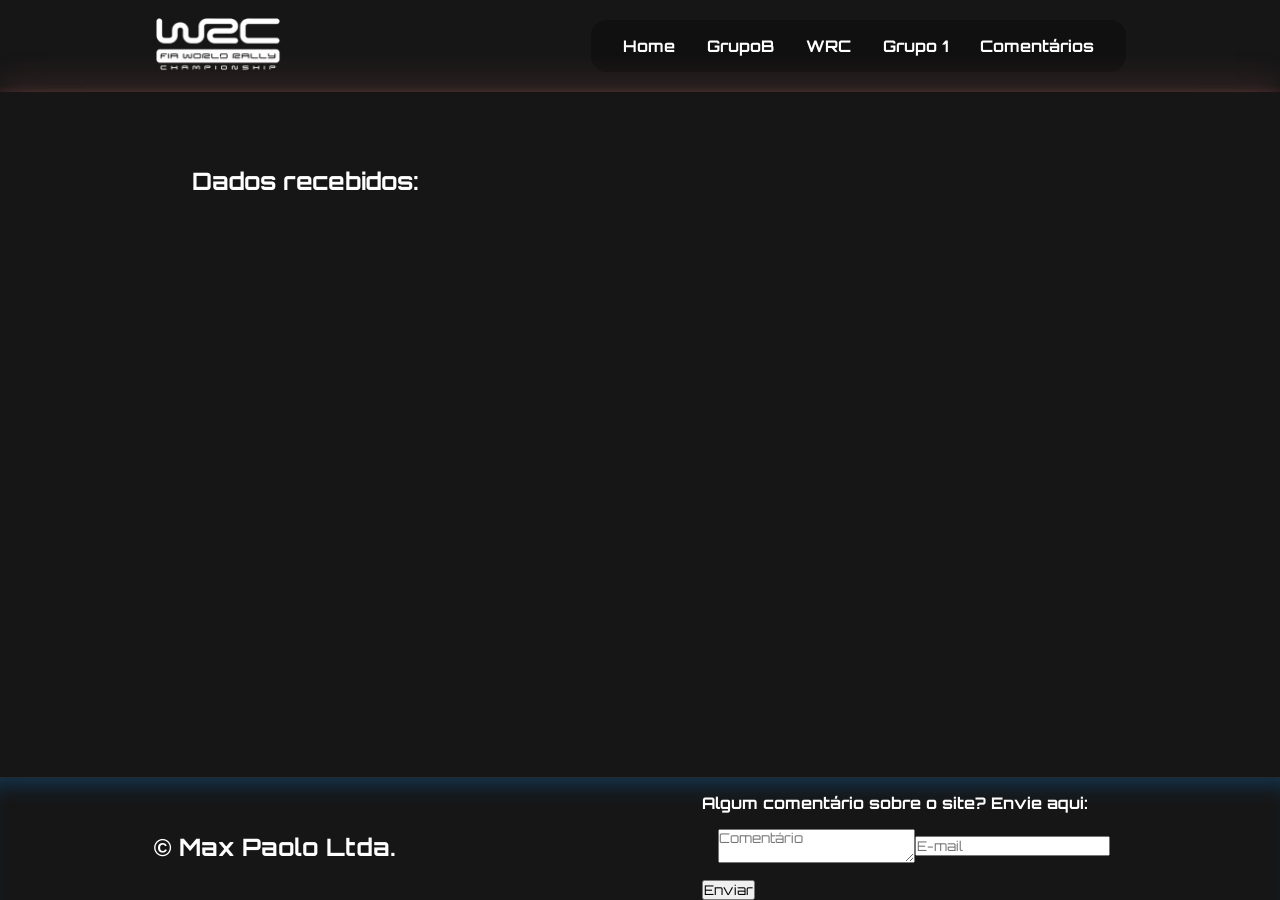
==== pages/comentarios.html @ 1db85d23 "fdth" ====
<!DOCTYPE html>
<html lang="pt-BR">

<head>
    <meta charset="UTF-8">
    <meta name="viewport" content="width=device-width, initial-scale=1.0">
    <title>Dados enviados</title>
    <link rel="stylesheet" href="../assets/css/style.css">
    <link rel="icon" type="image/x-icon" href="../assets/img/logo.png">
    <link rel="preconnect" href="https://fonts.googleapis.com">
    <link rel="preconnect" href="https://fonts.gstatic.com" crossorigin>
    <link href="https://fonts.googleapis.com/css2?family=Orbitron:wght@400..900&display=swap" rel="stylesheet">
</head>

<body>
    <header>
        <div class="nav">
            <a href="../index.html">
                <img src="../assets/img/logo2.png" alt="logo" class="logo">
            </a>
            <div class="navTab">
                <a href="../index.html">
                    <h4 class="textNav">Home</h4>
                </a>
                <a href="../pages/grupoB.html">
                    <h4 class="textNav">GrupoB</h4>
                </a>
                <a href="../pages/wrc.html">
                    <h4 class="textNav">WRC</h4>
                </a>
                <a href="../pages/rally1.html">
                    <h4 class="textNav">Grupo 1</h4>
                </a>
                <a href="../pages/comentarios.html">
                    <h4 class="textNav">Comentários</h4>
                </a>
            </div>
        </div>
    </header>
    <main>
        <section>
        <h2 class="comentarioText">Dados recebidos:</h2>
        <div id="lista-comentarios"></div>
        </section>
    </main>
    <footer>
        <h2>© Max Paolo Ltda.</h2>
        <div class="form1">
            <h4>Algum comentário sobre o site? Envie aqui:</h4>
            <div class="form">
                <textarea id="texto" type="text" placeholder="Comentário"></textarea>
                <input id="email" type="email" placeholder="E-mail">
            </div>
            <button type="button" onclick="enviar()">Enviar</button>
        </div>
    </footer>
    <script src="../assets/js/script.js"></script>
</body>

</html>
---- assets/css/style.css ----
* {
    margin: 0;
    padding: 0;
    box-sizing: border-box;
    font-family: "Orbitron", sans-serif;
}

:root {
    --font-color: #FFF;
    --main: #161616;
    --azul1: #2483ff;
}

html,
body {
    height: 100%;
    display: flex;
    flex-direction: column;
}

main {
    background-color: var(--main);
    flex: 1;
    font-family: Arial, Helvetica, sans-serif;
    padding-top: 3rem;
    box-shadow: rgba(255, 133, 133, 0.25) 0px 54px 55px, rgba(255, 133, 133, 0.12) 0px -12px 30px, rgba(255, 133, 133, 0.12) 0px 4px 6px, rgba(255, 133, 133, 0.17) 0px 12px 13px, rgba(255, 133, 133, 0.09) 0px -3px 5px;
}

main section .card {
    display: flex;
    flex-direction: row;
    align-items: center;
}

main section .tabela {
    border: 1px solid var(--font-color);
    color: var(--font-color);
    background-color: var(--main);
}

.logo {
    width: 8rem;
}

header {
    display: flex;
    background-color: var(--main);
}

header .nav {
    width: 100vw;
    display: flex;
    justify-content: space-around;
    align-items: center;
    margin-top: 1rem;
    margin-bottom: 1rem;
}

header .navTab {
    display: flex;
    background-color: rgba(10, 10, 10, 0.5);
    border-radius: 1rem;
    padding: 0 1rem 0 1rem;
}

header .navTab a {
    text-decoration: none;
    padding: 1rem;
}

header .navTab a:hover {
    background-color: rgba(10, 150, 250, 0.25);
    transform: scale(1.10);
    box-shadow: 0 4px 12px rgba(0, 0, 0, 0.2);
    border-radius: 1rem;
}

header .navTab a .textNav {
    color: var(--font-color);
}

section {
    padding: 2% 15% 2% 15%;
}

section .titulo {
    color: var(--font-color);
    text-align: center;
    font-weight: bold;
}

section h4 {
    color: var(--font-color);
}

section li {
    color: var(--font-color);
}

section .card1 {
    background-color: transparent;
    display: flex;
    justify-content: space-between;
    align-items: center;
    padding-bottom: 2.5rem;
    margin-top: 1rem;
}

section .card1 a {
    text-decoration: none;
    color: black;
    background-color: var(--font-color);
    border-radius: 0.5rem;
    width: 25%;
    text-align: center;
    padding: 0.75rem;
    border: 3px solid var(--azul1);
    cursor: pointer;
    transition: all 0.3s ease;
}

section .card1 a:hover {
    background-color: #2980b9;
    transform: scale(1.10);
    box-shadow: 0 4px 12px rgba(0, 0, 0, 0.2);
}

section .card1 a:focus {
    outline: 2px solid var(--font-color);
    outline-offset: 2px;
}

section .card1 .cardImg {
    display: flex;
    align-items: center;
}

section .card1 .cardImg h4 {
    color: var(--font-color);
    padding-left: 2rem;
    font-size: 3rem;
}

section .card1 .cardImg .imgRally {
    width: 50%;
    border-radius: 1rem;
}

.bg_b {
    background-image: url("../img/img1.jpg");
    height: 100vh;
}

.bg_b section {
    background-color: rgba(0, 0, 0, 0.5);
    padding: 2rem;
    border-radius: 1rem;
    margin: 5%;
}

.bg_b section h3 {
    color: var(--font-color);
    margin-bottom: 2rem;
    font-size: 1.5rem;
}

.bg_wrc {
    background-image: url("../img/img2.png");
    height: 100vh;
}

.bg_wrc section {
    background-color: rgba(0, 0, 0, 0.5);
    padding: 2rem;
    border-radius: 1rem;
    margin: 5%;
}

.bg_wrc section h3 {
    color: var(--font-color);
    margin-bottom: 2rem;
    font-size: 1.5rem;
}

.bg_1 {
    background-image: url("../img/img3.png");
    height: 100vh;
}

.bg_1 section {
    background-color: rgba(0, 0, 0, 0.5);
    padding: 2rem;
    border-radius: 1rem;
    margin: 5%;
}

.bg_1 section h3 {
    color: var(--font-color);
    margin-bottom: 2rem;
    font-size: 1.5rem;
}

footer {
    display: flex;
    justify-content: space-around;
    align-items: center;
    background-color: var(--main);
    box-shadow: rgba(10, 150, 250, 0.25) 0px 20px 20px -12px inset;
    color: var(--font-color);
    padding-top: 1rem;
}

footer .form {
    display: flex;
    justify-content: center;
    align-items: center;
    margin: 1rem;
}

footer .input-footer {
    border-radius: 0.25rem;
    border: 0;
    margin: 0.5rem;
    padding: 0.25rem;
}

span {
    background: linear-gradient(to right, rgb(255, 133, 133), var(--azul1));
    background-clip: text;
    -webkit-text-fill-color: transparent;
}

.card {
    border: 1px solid var(--azul1);
    border-radius: 1rem;
    padding: 1rem;
    margin: 1rem;
    box-shadow: 2px 2px 5px rgba(0, 0, 0, 0.1);
}

.card h3 {
    margin: 0 1rem 0 1rem;
    color: var(--font-color);
}

.card p {
    color: gray;
    font-size: 1rem;
}
section .comentarioText{
    color: var(--font-color);
}
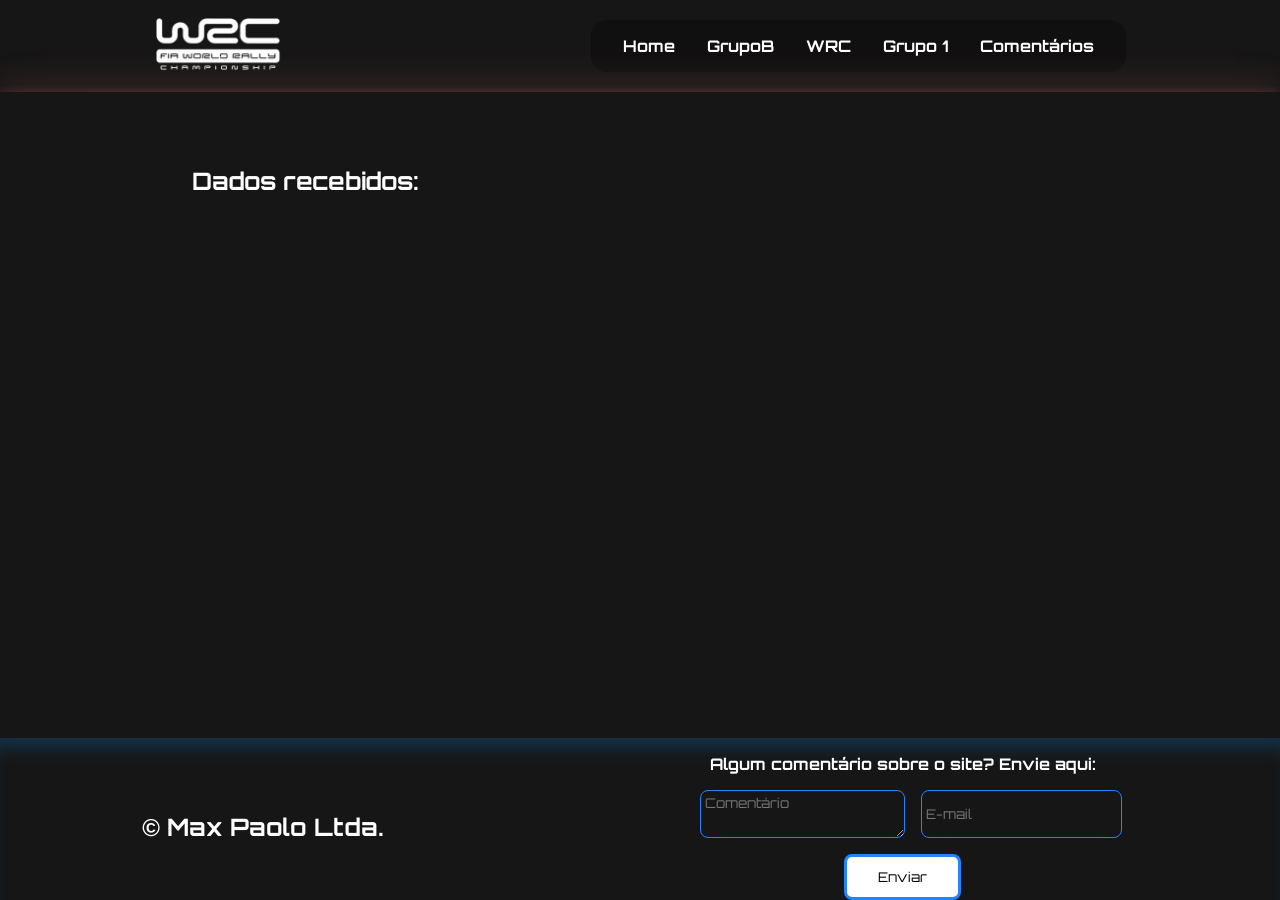
==== commit a625ffe9: "kjnm" ====
--- a/pages/comentarios.html
+++ b/pages/comentarios.html
@@ -48,10 +48,10 @@
         <div class="form1">
             <h4>Algum comentário sobre o site? Envie aqui:</h4>
             <div class="form">
-                <textarea id="texto" type="text" placeholder="Comentário"></textarea>
-                <input id="email" type="email" placeholder="E-mail">
+                <textarea class="inputFooter" id="texto" type="text" placeholder="Comentário"></textarea>
+                <input class="inputFooter" id="email" type="email" placeholder="E-mail">
             </div>
-            <button type="button" onclick="enviar()">Enviar</button>
+            <button class="btnFooter" type="button" onclick="enviar()">Enviar</button>
         </div>
     </footer>
     <script src="../assets/js/script.js"></script>
--- a/assets/css/style.css
+++ b/assets/css/style.css
@@ -95,6 +95,7 @@
 
 section li {
     color: var(--font-color);
+    margin: 1rem;
 }
 
 section .card1 {
@@ -217,11 +218,33 @@
     margin: 1rem;
 }
 
-footer .input-footer {
-    border-radius: 0.25rem;
-    border: 0;
-    margin: 0.5rem;
+footer .form1 {
+    display: flex;
+    justify-content: center;
+    align-items: center;
+    flex-direction: column;
+}
+
+footer .inputFooter{
     padding: 0.25rem;
+    border-radius: 0.50rem;
+    height: 3rem;
+    background-color: var(--main);
+    border: 1px solid var(--azul1);
+    color: var(--font-color);
+    margin-left: 1rem;
+}
+
+footer .btnFooter{
+    color: black;
+    background-color: var(--font-color);
+    border-radius: 0.5rem;
+    width: 25%;
+    text-align: center;
+    padding: 0.75rem;
+    border: 3px solid var(--azul1);
+    cursor: pointer;
+    transition: all 0.3s ease;
 }
 
 span {
@@ -247,6 +270,7 @@
     color: gray;
     font-size: 1rem;
 }
+
 section .comentarioText{
     color: var(--font-color);
 }
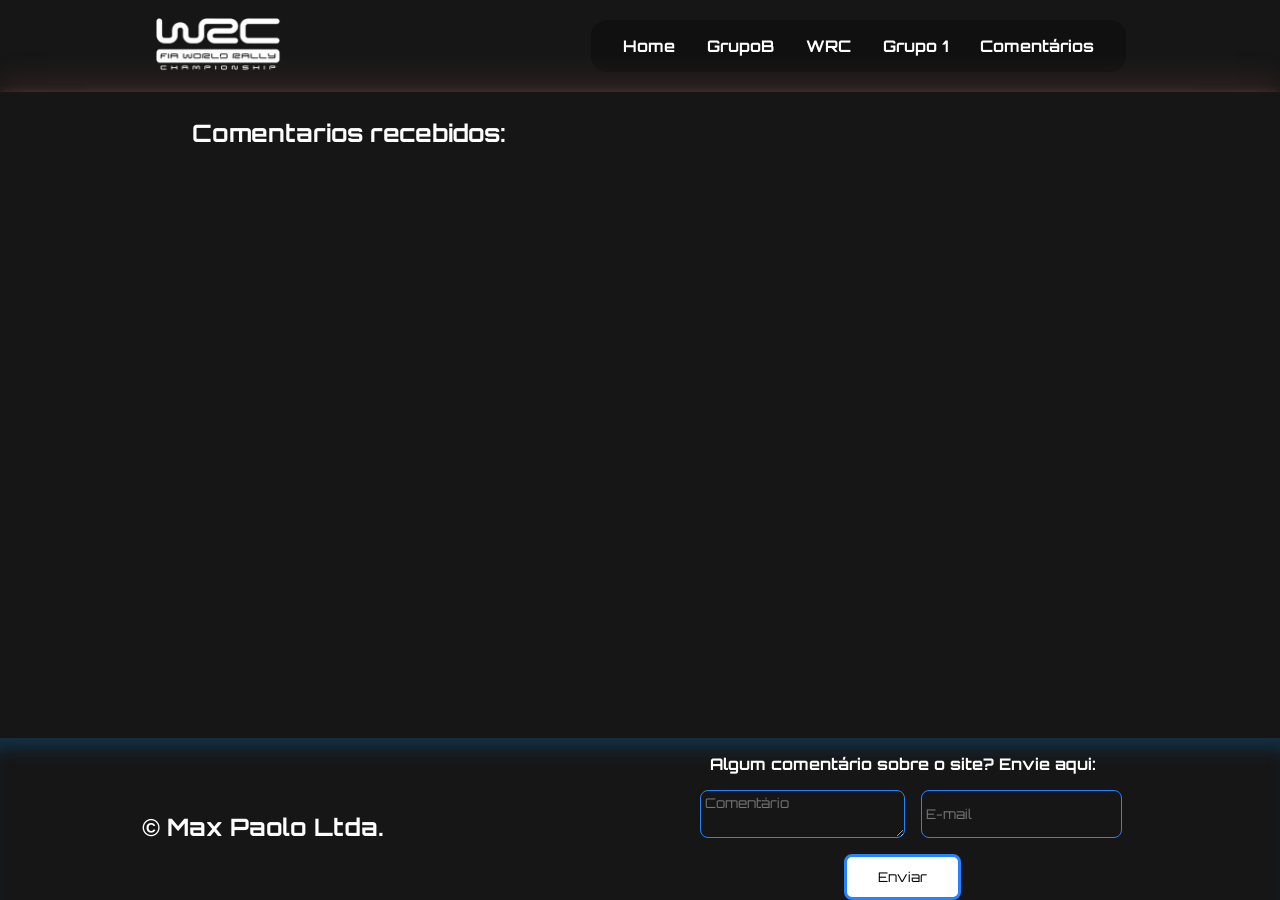
==== commit 51e74f9e: "bhtr" ====
--- a/pages/comentarios.html
+++ b/pages/comentarios.html
@@ -4,7 +4,7 @@
 <head>
     <meta charset="UTF-8">
     <meta name="viewport" content="width=device-width, initial-scale=1.0">
-    <title>Dados enviados</title>
+    <title>comentarios</title>
     <link rel="stylesheet" href="../assets/css/style.css">
     <link rel="icon" type="image/x-icon" href="../assets/img/logo.png">
     <link rel="preconnect" href="https://fonts.googleapis.com">
@@ -39,7 +39,7 @@
     </header>
     <main>
         <section>
-        <h2 class="comentarioText">Dados recebidos:</h2>
+        <h2 class="comentarioText">Comentarios recebidos:</h2>
         <div id="lista-comentarios"></div>
         </section>
     </main>
--- a/assets/css/style.css
+++ b/assets/css/style.css
@@ -21,8 +21,10 @@
 main {
     background-color: var(--main);
     flex: 1;
+    display: flex;
+    flex-direction: column;
+    align-items: baseline;
     font-family: Arial, Helvetica, sans-serif;
-    padding-top: 3rem;
     box-shadow: rgba(255, 133, 133, 0.25) 0px 54px 55px, rgba(255, 133, 133, 0.12) 0px -12px 30px, rgba(255, 133, 133, 0.12) 0px 4px 6px, rgba(255, 133, 133, 0.17) 0px 12px 13px, rgba(255, 133, 133, 0.09) 0px -3px 5px;
 }
 
@@ -30,6 +32,27 @@
     display: flex;
     flex-direction: row;
     align-items: center;
+}
+
+main section .cardInfo {
+    border: 2px solid var(--azul1);
+    border-radius: 0.75rem;
+    margin-bottom: 1rem;
+    padding: 1rem;
+}
+
+main .cardListaInfos{
+    display: flex;
+    flex-direction: column;
+    width: 100%;
+}
+
+main section .cardInfo .cardText1 {
+    color: var(--font-color);
+}
+
+main section .cardInfo .cardText2 {
+    color: var(--font-color);
 }
 
 main section .tabela {
@@ -150,13 +173,14 @@
 .bg_b {
     background-image: url("../img/img1.jpg");
     height: 100vh;
+    background-repeat: no-repeat;
 }
 
 .bg_b section {
     background-color: rgba(0, 0, 0, 0.5);
     padding: 2rem;
     border-radius: 1rem;
-    margin: 5%;
+    margin: 5% 10% 5% 10%;
 }
 
 .bg_b section h3 {
@@ -168,13 +192,14 @@
 .bg_wrc {
     background-image: url("../img/img2.png");
     height: 100vh;
+    background-repeat: no-repeat;
 }
 
 .bg_wrc section {
     background-color: rgba(0, 0, 0, 0.5);
     padding: 2rem;
     border-radius: 1rem;
-    margin: 5%;
+    margin: 5% 10% 5% 10%;
 }
 
 .bg_wrc section h3 {
@@ -185,14 +210,15 @@
 
 .bg_1 {
     background-image: url("../img/img3.png");
-    height: 100vh;
+    flex: 1;
+    background-repeat: no-repeat;
 }
 
 .bg_1 section {
     background-color: rgba(0, 0, 0, 0.5);
     padding: 2rem;
     border-radius: 1rem;
-    margin: 5%;
+    margin: 5% 10% 5% 10%;
 }
 
 .bg_1 section h3 {
@@ -225,7 +251,7 @@
     flex-direction: column;
 }
 
-footer .inputFooter{
+footer .inputFooter {
     padding: 0.25rem;
     border-radius: 0.50rem;
     height: 3rem;
@@ -235,7 +261,7 @@
     margin-left: 1rem;
 }
 
-footer .btnFooter{
+footer .btnFooter {
     color: black;
     background-color: var(--font-color);
     border-radius: 0.5rem;
@@ -271,6 +297,6 @@
     font-size: 1rem;
 }
 
-section .comentarioText{
+section .comentarioText {
     color: var(--font-color);
 }
